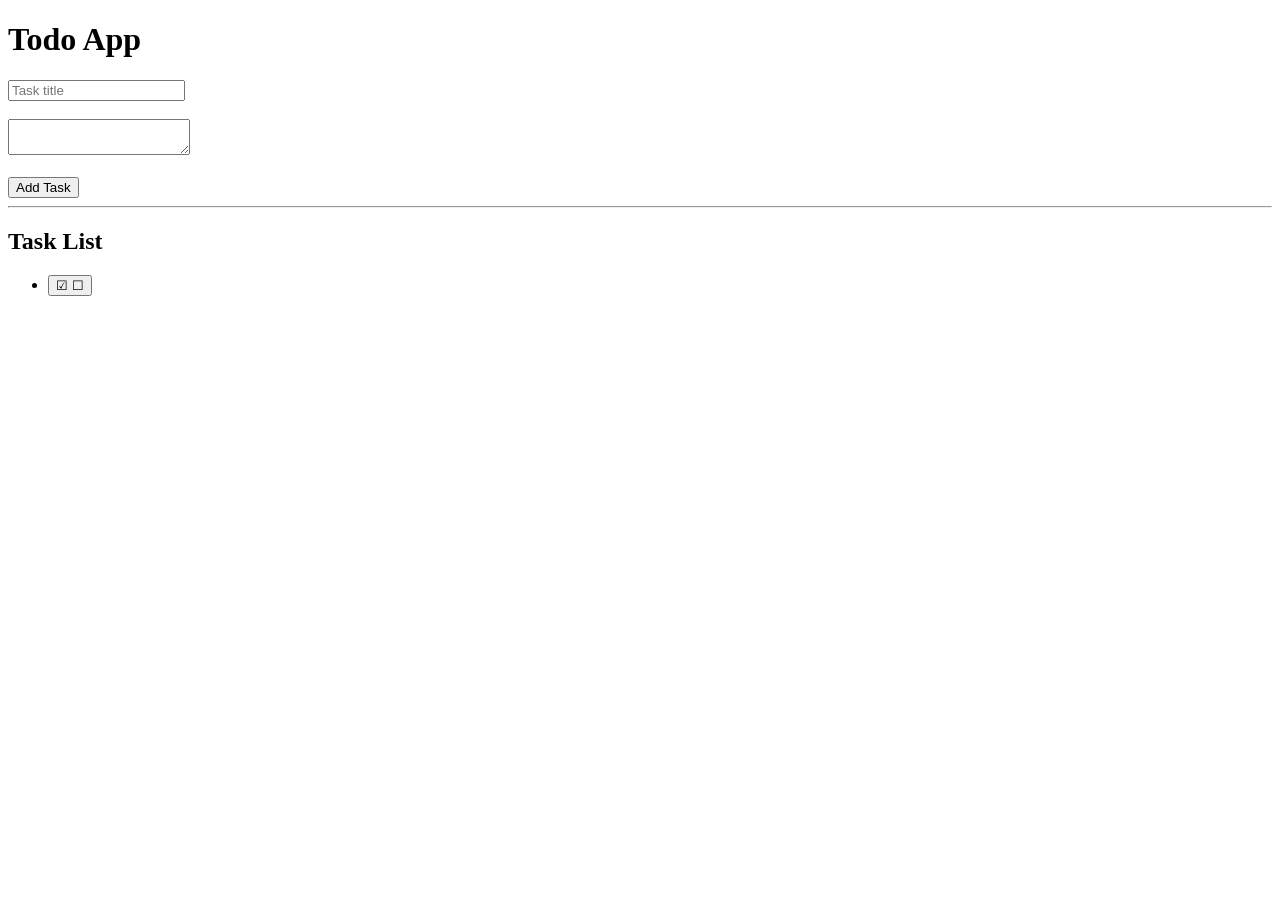
==== src/main/resources/templates/index.html @ 7bbd3b8a "feat: Implement task completion" ====
<!DOCTYPE html>
<html xmlns:th="http://www.thymeleaf.org">
<head>
    <title>Todo App</title>
</head>

<body>

<h1>Todo App</h1>

<form th:action="@{/tasks}" th:object="${task}" method="post">

    <input
            type="text"
            th:field="*{title}"
            placeholder="Task title"
            required>

    <br><br>

    <textarea
            th:field="*{description}"
            placeholder="Description">
    </textarea>

    <br><br>

    <button type="submit">
        Add Task
    </button>

</form>

<hr>

<h2>Task List</h2>

<ul>

    <li th:each="task : ${tasks}">

        <form
                th:action="@{/tasks/{id}/toggle(id=${task.id})}"
                method="post"
                style="display:inline;">

            <button type="submit">

            <span th:if="${task.completed}">
                ☑
            </span>

                <span th:unless="${task.completed}">
                ☐
            </span>

            </button>

        </form>

        <span
                th:text="${task.title}"
                th:style="${task.completed}
        ? 'text-decoration: line-through;'
        : ''">
    </span>

        <p th:text="${task.description}"></p>

    </li>

</ul>

</body>
</html>
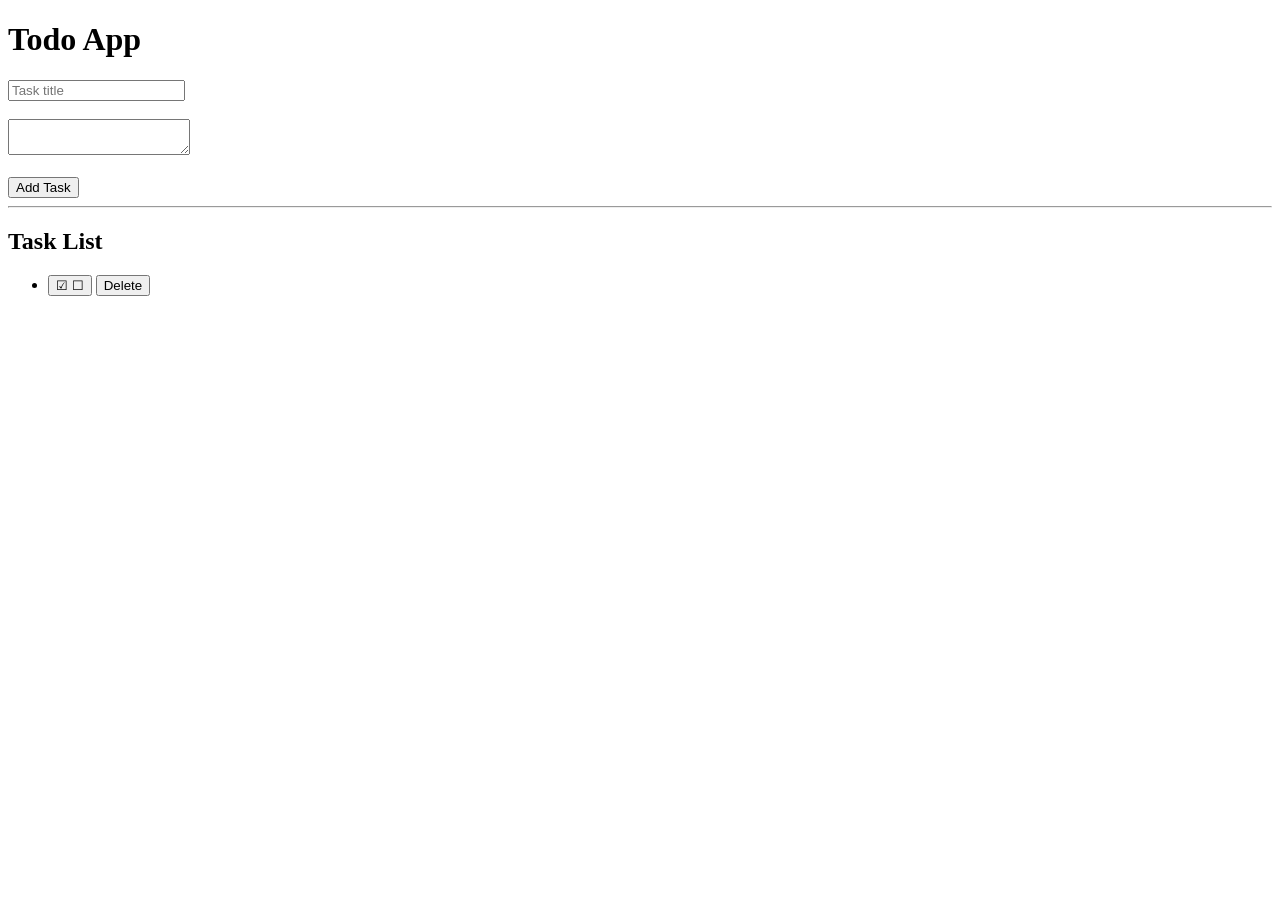
==== commit 8afad504: "feat: Implement task deletion" ====
--- a/src/main/resources/templates/index.html
+++ b/src/main/resources/templates/index.html
@@ -39,8 +39,7 @@
 
     <li th:each="task : ${tasks}">
 
-        <form
-                th:action="@{/tasks/{id}/toggle(id=${task.id})}"
+        <form th:action="@{/tasks/{id}/toggle(id=${task.id})}"
                 method="post"
                 style="display:inline;">
 
@@ -65,6 +64,14 @@
         : ''">
     </span>
 
+        <form th:action="@{/tasks/{id}/delete(id=${task.id})}"
+              method="post"
+              style="display:inline;">
+            <button type="submit">
+                Delete
+            </button>
+        </form>
+
         <p th:text="${task.description}"></p>
 
     </li>
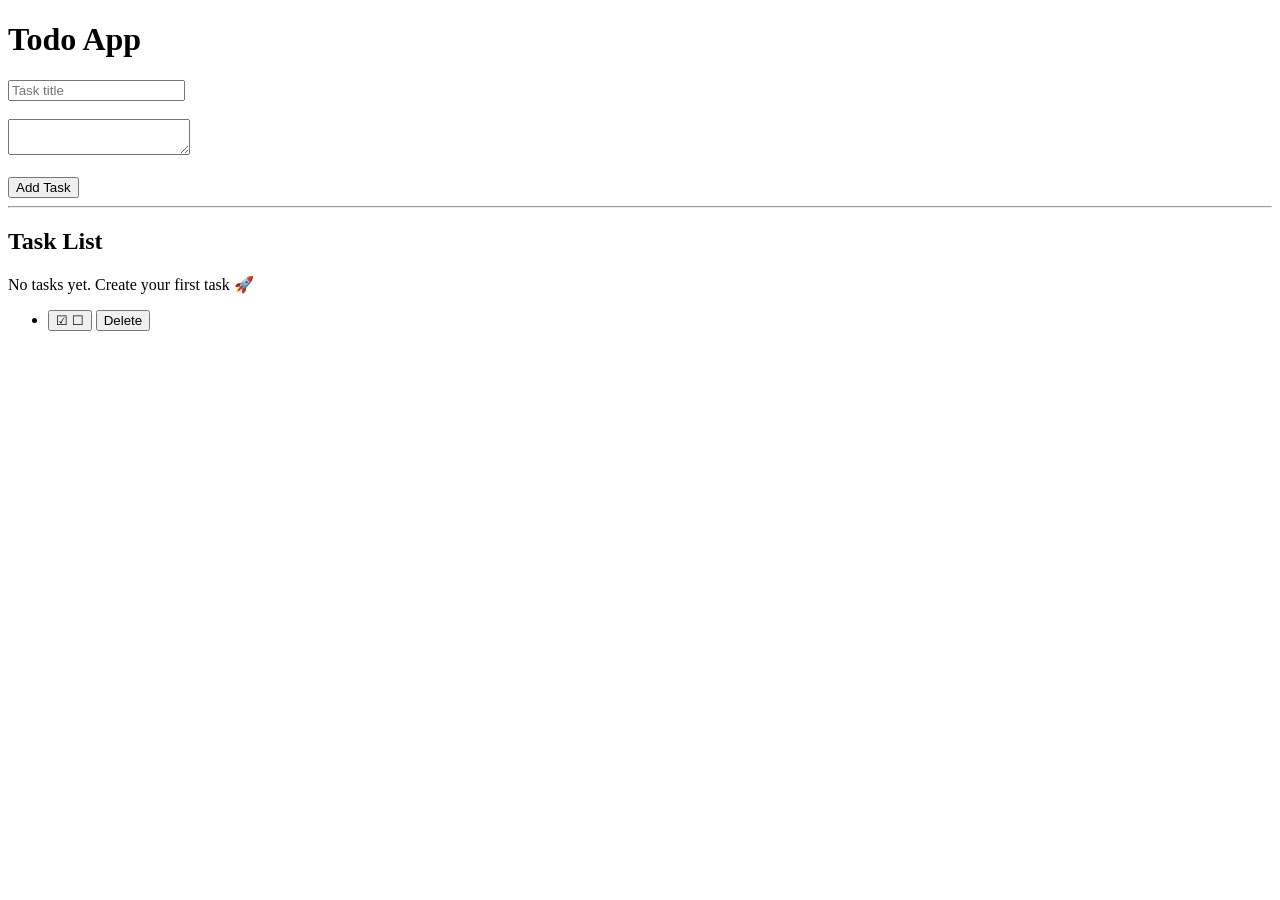
==== commit 1cb2c308: "feat: Add deletion notification and Empty State" ====
--- a/src/main/resources/templates/index.html
+++ b/src/main/resources/templates/index.html
@@ -35,7 +35,11 @@
 
 <h2>Task List</h2>
 
-<ul>
+<div th:if="${#lists.isEmpty(tasks)}">
+    <p>No tasks yet. Create your first task 🚀</p>
+</div>
+
+<ul th:unless="${#lists.isEmpty(tasks)}">
 
     <li th:each="task : ${tasks}">
 
@@ -67,7 +71,8 @@
         <form th:action="@{/tasks/{id}/delete(id=${task.id})}"
               method="post"
               style="display:inline;">
-            <button type="submit">
+            <button type="submit"
+                    onclick="return confirm('Delete this task?')">
                 Delete
             </button>
         </form>
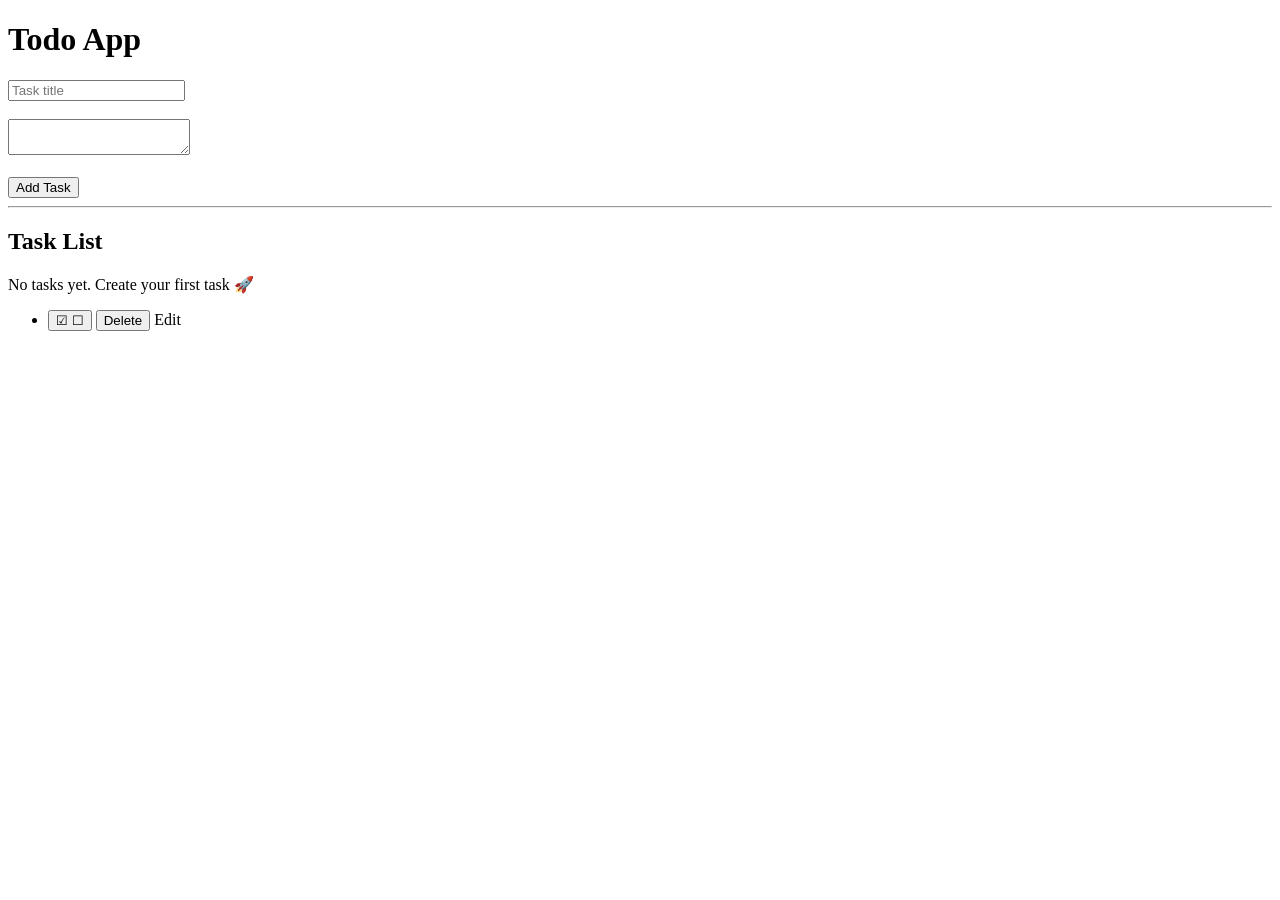
==== commit 4482396a: "feat: Implement task editing" ====
--- a/src/main/resources/templates/index.html
+++ b/src/main/resources/templates/index.html
@@ -75,6 +75,9 @@
                     onclick="return confirm('Delete this task?')">
                 Delete
             </button>
+            <a th:href="@{/tasks/{id}/edit(id=${task.id})}">
+                Edit
+            </a>
         </form>
 
         <p th:text="${task.description}"></p>
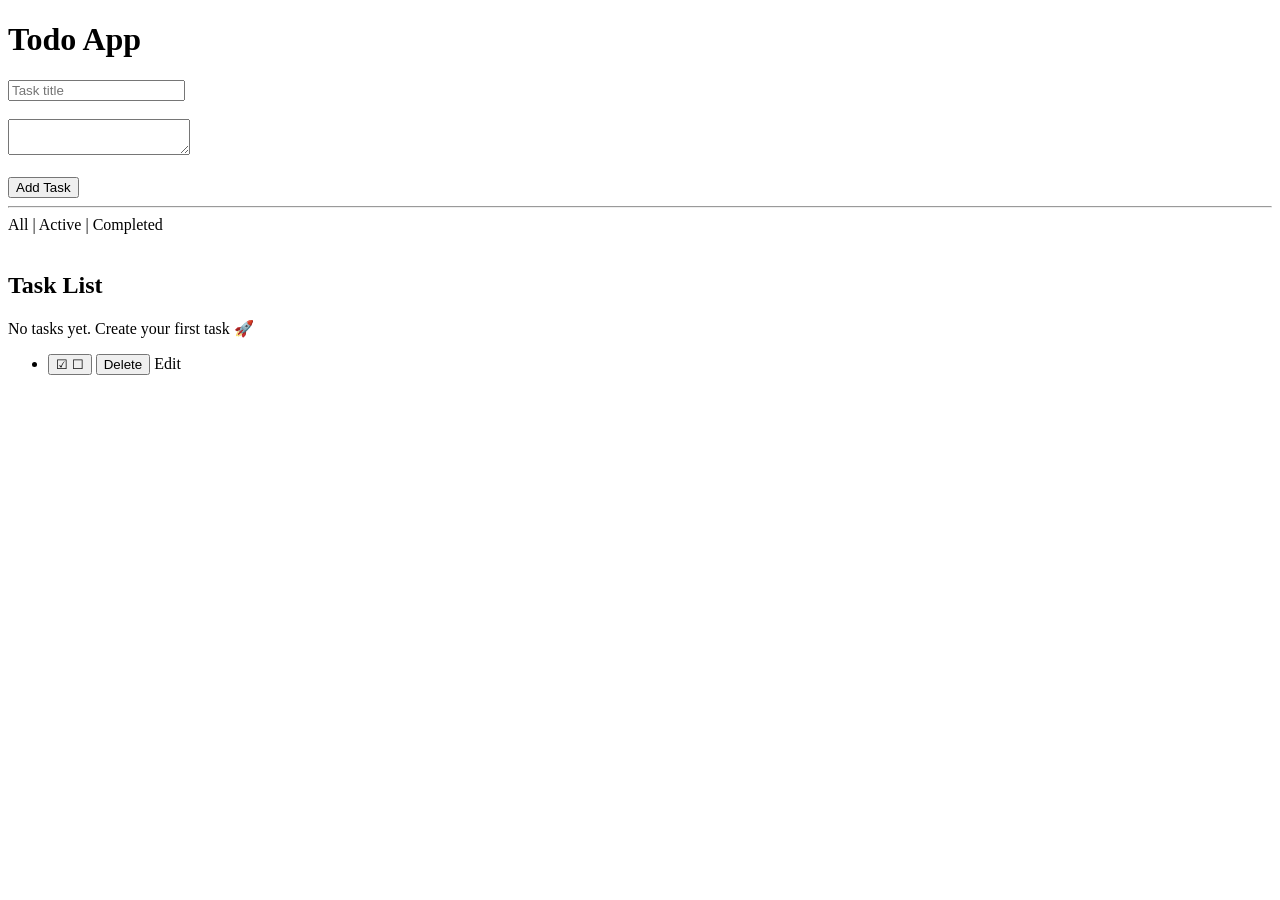
==== commit e7f979c9: "feat: Implement task status filtering" ====
--- a/src/main/resources/templates/index.html
+++ b/src/main/resources/templates/index.html
@@ -32,6 +32,28 @@
 </form>
 
 <hr>
+
+<div>
+
+    <a th:href="@{/}">
+        All
+    </a>
+
+    |
+
+    <a th:href="@{/(status='active')}">
+        Active
+    </a>
+
+    |
+
+    <a th:href="@{/(status='completed')}">
+        Completed
+    </a>
+
+</div>
+
+<br>
 
 <h2>Task List</h2>
 
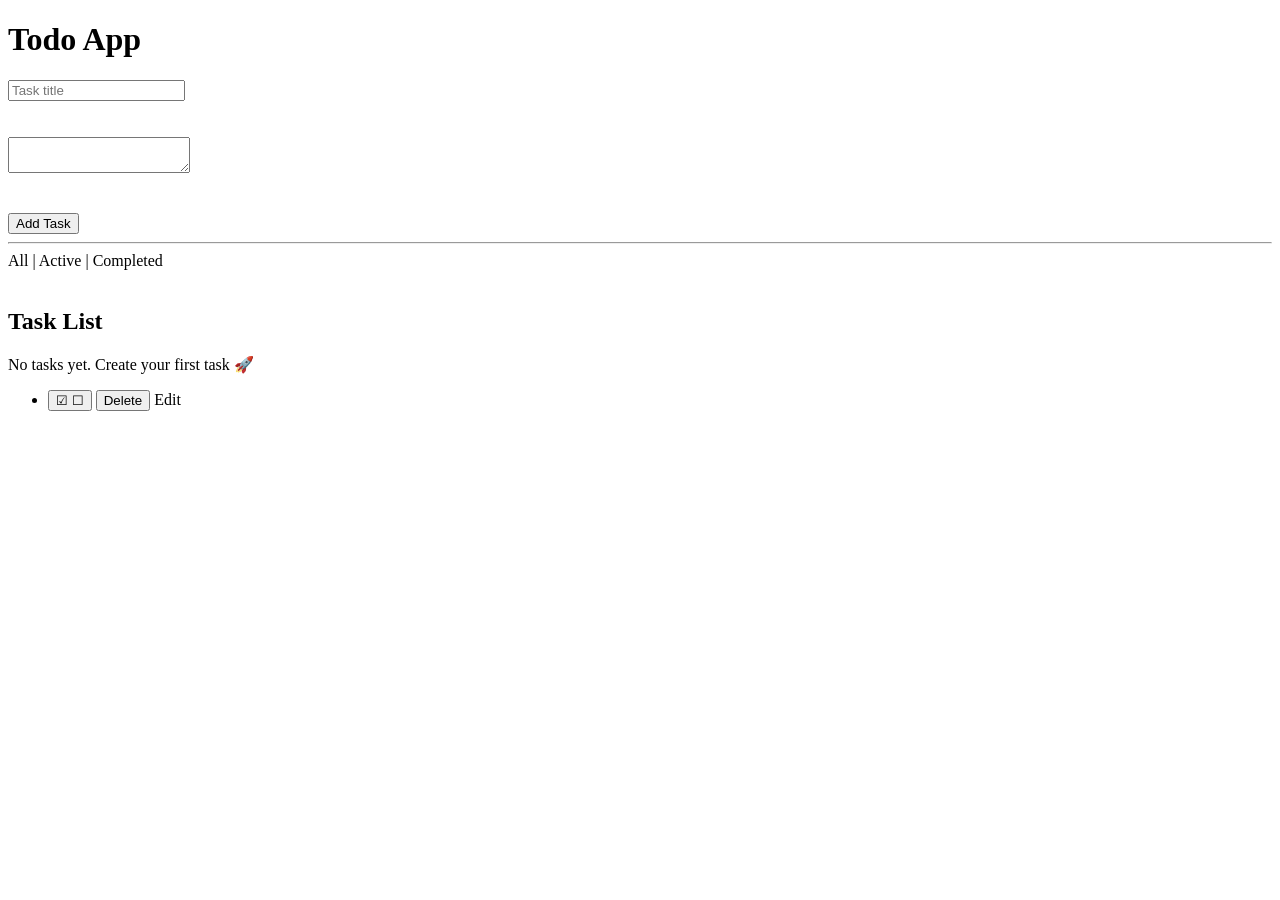
==== commit 13c5087a: "feat: Implement Validation handling" ====
--- a/src/main/resources/templates/index.html
+++ b/src/main/resources/templates/index.html
@@ -16,12 +16,20 @@
             placeholder="Task title"
             required>
 
+    <div th:if="${#fields.hasErrors('title')}"
+         th:errors="*{title}">
+    </div>
+
     <br><br>
 
     <textarea
             th:field="*{description}"
             placeholder="Description">
     </textarea>
+
+    <div th:if="${#fields.hasErrors('description')}"
+         th:errors="*{description}">
+    </div>
 
     <br><br>
 
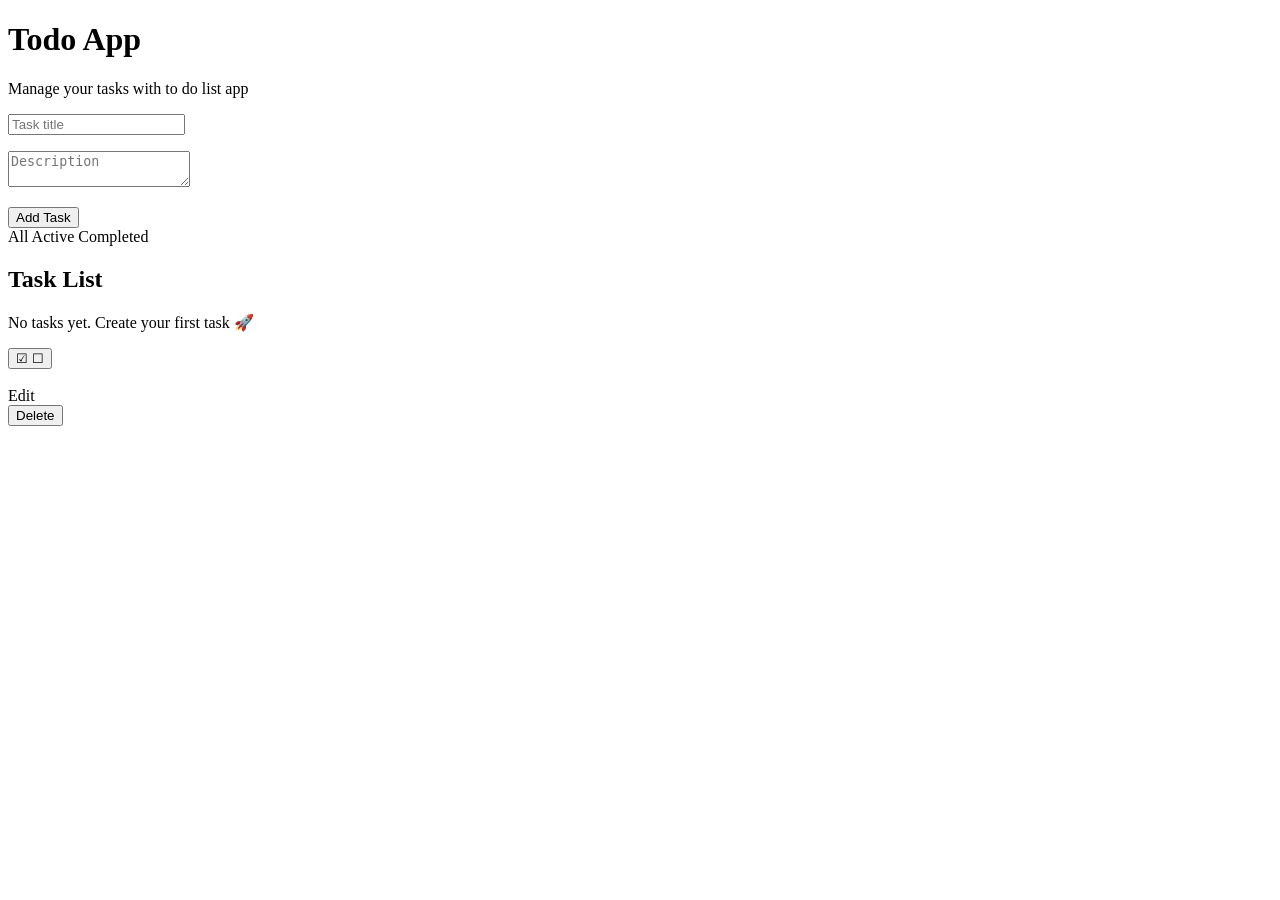
==== commit c3fbbcbc: "Start UI redesign" ====
--- a/src/main/resources/templates/index.html
+++ b/src/main/resources/templates/index.html
@@ -2,119 +2,102 @@
 <html xmlns:th="http://www.thymeleaf.org">
 <head>
     <title>Todo App</title>
+    <link rel="stylesheet" th:href="@{/css/style.css}">
 </head>
 
 <body>
 
-<h1>Todo App</h1>
+<div class="app">
 
-<form th:action="@{/tasks}" th:object="${task}" method="post">
+    <header class="app-header">
+        <h1>Todo App</h1>
+        <p>Manage your tasks with to do list app</p>
+    </header>
 
-    <input
-            type="text"
-            th:field="*{title}"
-            placeholder="Task title"
-            required>
+    <section class="task-form-card">
+        <form th:action="@{/tasks}" th:object="${task}" method="post">
 
-    <div th:if="${#fields.hasErrors('title')}"
-         th:errors="*{title}">
-    </div>
+            <input type="text"
+                   th:field="*{title}"
+                   placeholder="Task title">
 
-    <br><br>
+            <p class="error"
+               th:if="${#fields.hasErrors('title')}"
+               th:errors="*{title}"></p>
 
-    <textarea
-            th:field="*{description}"
-            placeholder="Description">
-    </textarea>
+            <textarea th:field="*{description}"
+                      placeholder="Description"></textarea>
 
-    <div th:if="${#fields.hasErrors('description')}"
-         th:errors="*{description}">
-    </div>
+            <p class="error"
+               th:if="${#fields.hasErrors('description')}"
+               th:errors="*{description}"></p>
 
-    <br><br>
+            <button class="primary-btn" type="submit">
+                Add Task
+            </button>
 
-    <button type="submit">
-        Add Task
-    </button>
+        </form>
+    </section>
 
-</form>
+    <section class="filter-bar">
+        <a th:href="@{/}"
+           th:classappend="${status == null} ? 'active' : ''">All</a>
 
-<hr>
+        <a th:href="@{/(status='active')}"
+           th:classappend="${status == 'active'} ? 'active' : ''">Active</a>
 
-<div>
+        <a th:href="@{/(status='completed')}"
+           th:classappend="${status == 'completed'} ? 'active' : ''">Completed</a>
+    </section>
 
-    <a th:href="@{/}">
-        All
-    </a>
+    <section class="task-list">
+        <h2>Task List</h2>
 
-    |
+        <div class="empty-state" th:if="${#lists.isEmpty(tasks)}">
+            <p>No tasks yet. Create your first task 🚀</p>
+        </div>
 
-    <a th:href="@{/(status='active')}">
-        Active
-    </a>
+        <div class="task-card" th:each="task : ${tasks}">
 
-    |
+            <div class="task-main">
 
-    <a th:href="@{/(status='completed')}">
-        Completed
-    </a>
+                <form th:action="@{/tasks/{id}/toggle(id=${task.id})}"
+                      method="post">
+                    <button class="toggle-btn" type="submit">
+                        <span th:if="${task.completed}">☑</span>
+                        <span th:unless="${task.completed}">☐</span>
+                    </button>
+                </form>
+
+                <div class="task-content">
+                    <h3 th:text="${task.title}"
+                        th:classappend="${task.completed} ? 'completed' : ''"></h3>
+
+                    <p th:text="${task.description}"></p>
+                </div>
+
+            </div>
+
+            <div class="task-actions">
+                <a class="edit-btn"
+                   th:href="@{/tasks/{id}/edit(id=${task.id})}">
+                    Edit
+                </a>
+
+                <form th:action="@{/tasks/{id}/delete(id=${task.id})}"
+                      method="post">
+                    <button class="delete-btn"
+                            type="submit"
+                            onclick="return confirm('Delete this task?')">
+                        Delete
+                    </button>
+                </form>
+            </div>
+
+        </div>
+    </section>
 
 </div>
 
-<br>
-
-<h2>Task List</h2>
-
-<div th:if="${#lists.isEmpty(tasks)}">
-    <p>No tasks yet. Create your first task 🚀</p>
-</div>
-
-<ul th:unless="${#lists.isEmpty(tasks)}">
-
-    <li th:each="task : ${tasks}">
-
-        <form th:action="@{/tasks/{id}/toggle(id=${task.id})}"
-                method="post"
-                style="display:inline;">
-
-            <button type="submit">
-
-            <span th:if="${task.completed}">
-                ☑
-            </span>
-
-                <span th:unless="${task.completed}">
-                ☐
-            </span>
-
-            </button>
-
-        </form>
-
-        <span
-                th:text="${task.title}"
-                th:style="${task.completed}
-        ? 'text-decoration: line-through;'
-        : ''">
-    </span>
-
-        <form th:action="@{/tasks/{id}/delete(id=${task.id})}"
-              method="post"
-              style="display:inline;">
-            <button type="submit"
-                    onclick="return confirm('Delete this task?')">
-                Delete
-            </button>
-            <a th:href="@{/tasks/{id}/edit(id=${task.id})}">
-                Edit
-            </a>
-        </form>
-
-        <p th:text="${task.description}"></p>
-
-    </li>
-
-</ul>
-
 </body>
 </html>
